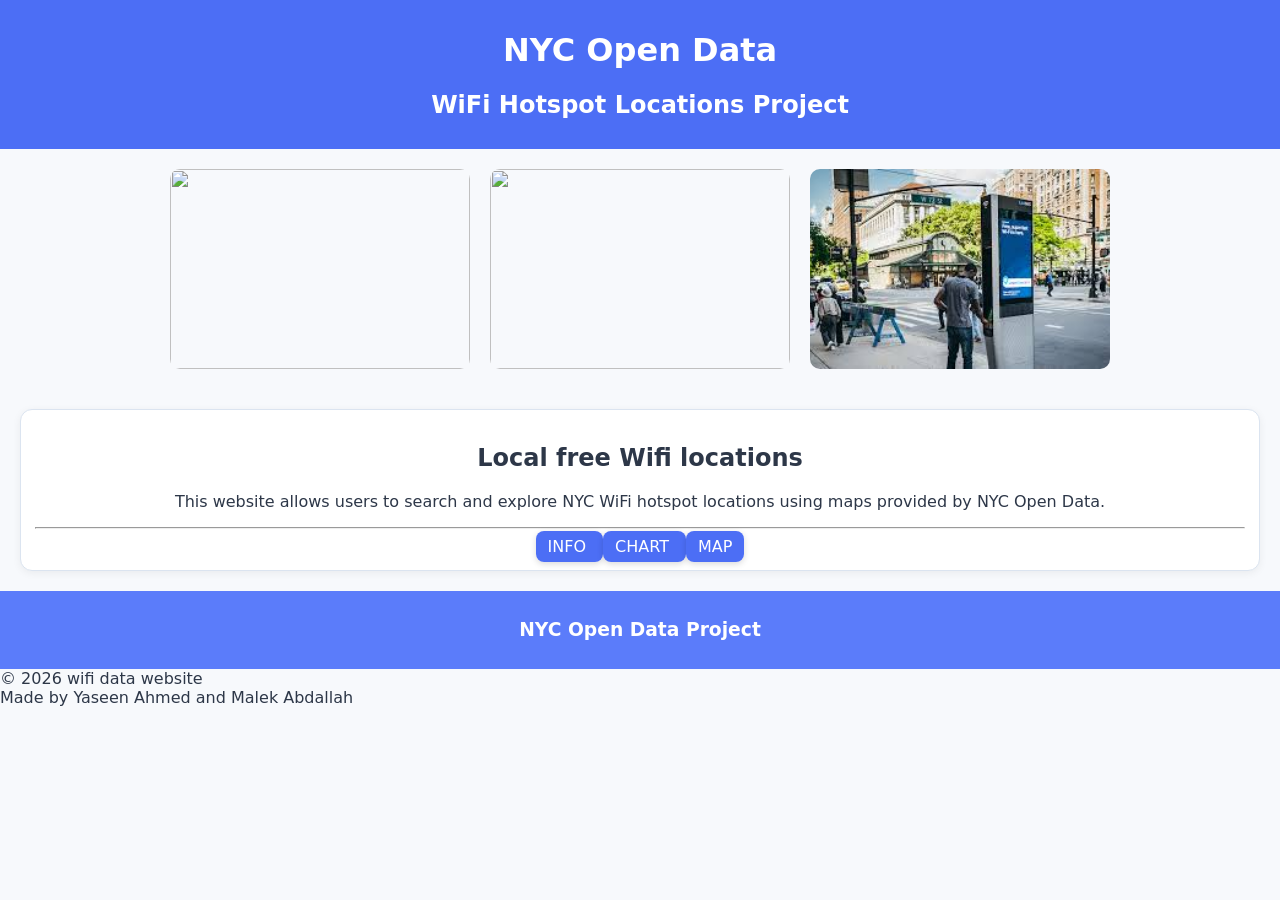
==== WDLesson7_3Practical/index.html @ 4c4072c9 "aa" ====
<!DOCTYPE html>
<html>
<head>
<meta charset="utf-8">
<meta name="viewport" content="width=device-width">

<title>NYC Open Data Home</title>

<link href="style.css" rel="stylesheet">
</head>

<body>

<div id="banner" class="container center">
<div style="text-align:center">

<h1>NYC Open Data</h1>
<h2>WiFi Hotspot Locations Project</h2>

</div>
</div>

<div style="display:flex; justify-content:center; gap:20px; flex-wrap:wrap; margin:20px 0;">

<img
src="https://i0.wp.com/studentwork.prattsi.org/infovis/wp-content/uploads/sites/3/2019/07/Wifi-Income-Map.jpg?fit=840%2C649"
style="
width:300px;
height:200px;
object-fit:cover;
border-radius:10px;
">

<img
src="https://pyxis.nymag.com/v1/imgs/25d/294/5873ce260339802cb1f8d49324ac325aad-18-linknyc-data.2x.rsocial.w600.jpg"
style="
width:300px;
height:200px;
object-fit:cover;
border-radius:10px;
">

<img 
src="[data-uri]"
style="
width:300px;
height:200px;
object-fit:cover;
border-radius:10px;
">

</div>
</div>

<div class="container center">

<div class="card fitted" style="text-align:center">

<h2>Local free Wifi locations</h2>

<p>
This website allows users to search and explore
NYC WiFi hotspot locations using maps provided by NYC Open Data. 
</p>

<hr>

<a class="button" href="card.html">
INFO
</a>

<a class="button" href="analysis.html">
CHART
</a>
<a class="button" href="map.html">
MAP
</a>

</div>

</div>

<div id="footer" class="container center">
<h3>NYC Open Data Project</h3>
</div>

<footer>
    © 2026 wifi data website <br>
    Made by Yaseen Ahmed and Malek Abdallah
</footer>

</body>
</html>
---- WDLesson7_3Practical/style.css ----
html, body{
  margin:0 auto;
  font-family:system-ui, -apple-system, BlinkMacSystemFont, "Segoe UI", Arial, sans-serif;
  background:#f7f9fc;
  color:#2d3748;
}

.container{
  display:flex;
  padding:10px;
}

.center{
  justify-content:center;
  align-items:center;
}

nav{
  background-color:#5b7cfa;
}

nav a{
  color:#f8fafc;
  padding:10px;
  flex:1;
  text-decoration:none;
  text-align:center;
  transition:all 0.2s ease;
}

nav a:hover{
  background:rgba(255,255,255,0.12);
  color:white;
}

.subbanner{
  background-color:#e8f0ff;
}

#banner{
  background-color:#4c6ef5;
  color:white;
}

#footer{
  background-color:#5b7cfa;
  color:white;
  left:0;
  right:0;
  bottom:0px;
}

.card{
  flex:1;
  margin:10px;
  padding:14px;
  border:1px solid #dbe4f0;
  border-radius:12px;
  text-align:center;
  background:white;
  box-shadow:0 2px 8px rgba(0,0,0,0.06);
  transition:transform 0.2s ease, box-shadow 0.2s ease;
}

.card:hover{
  transform:translateY(-2px);
  box-shadow:0 6px 16px rgba(0,0,0,0.08);
}

.highlight{
  font-style:italic;
  color:#4c6ef5;
}

.heading{
  font-weight:bold;
}

.button{
  text-decoration:none;
  background-color:#4c6ef5;
  color:white;
  border-radius:8px;
  padding:6px 12px;
  box-shadow:0 2px 6px rgba(0,0,0,0.15);
  transition:all 0.2s ease;
}

.button:hover{
  background-color:#6887ff;
}

#panel{
  flex:1;
}

.flash{
  max-width:200px;
}

.card img{
  height:100px;
}

#output{
  flex-wrap:wrap;
}
#map {
  height:500px;
  width:100%;
}
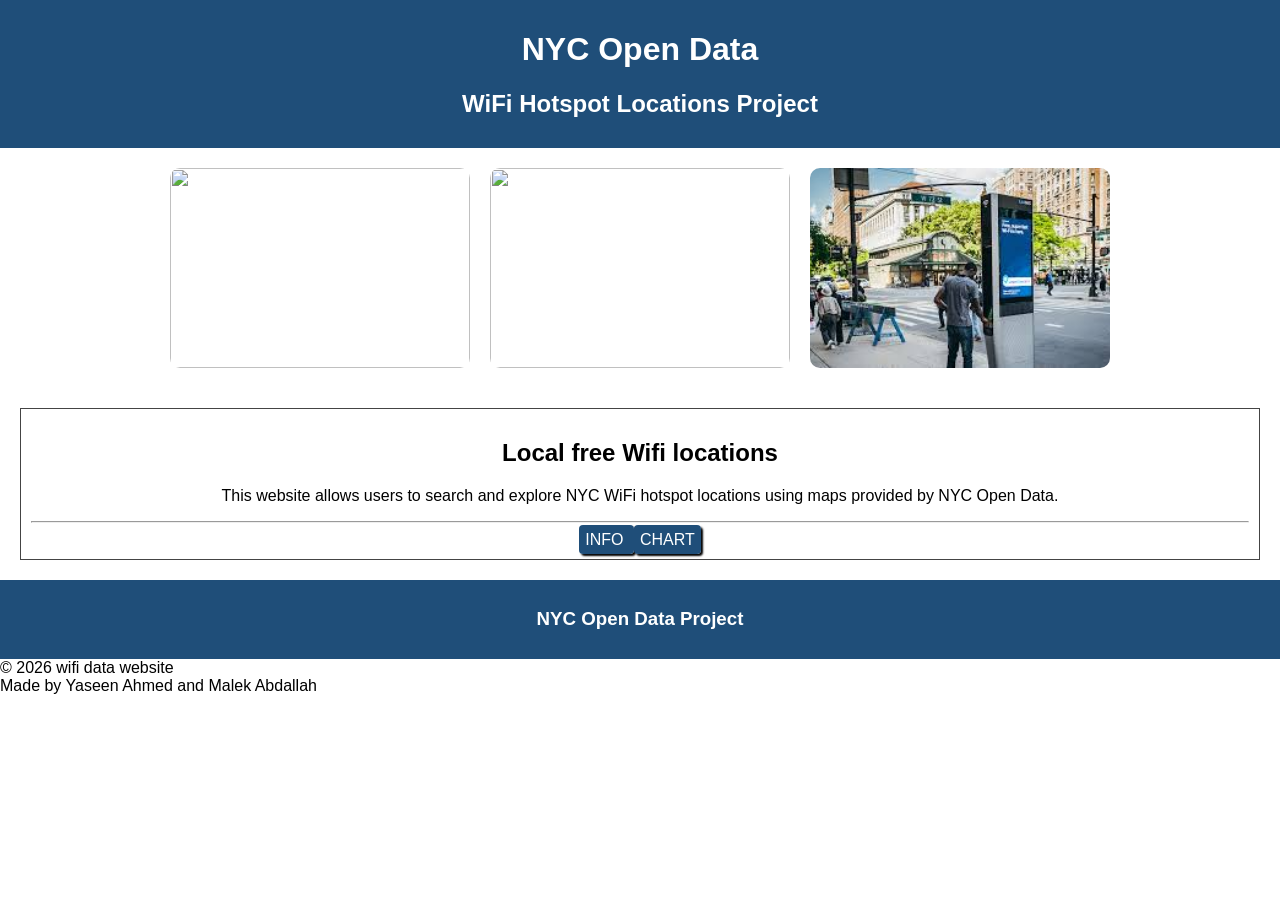
==== commit 1456f0b6: "aaaa" ====
--- a/WDLesson7_3Practical/index.html
+++ b/WDLesson7_3Practical/index.html
@@ -68,12 +68,8 @@
 <a class="button" href="card.html">
 INFO
 </a>
-
 <a class="button" href="analysis.html">
 CHART
-</a>
-<a class="button" href="map.html">
-MAP
 </a>
 
 </div>
--- a/WDLesson7_3Practical/style.css
+++ b/WDLesson7_3Practical/style.css
@@ -1,8 +1,6 @@
-html, body{
+html,body{
   margin:0 auto;
-  font-family:system-ui, -apple-system, BlinkMacSystemFont, "Segoe UI", Arial, sans-serif;
-  background:#f7f9fc;
-  color:#2d3748;
+  font-family:Arial;
 }
 
 .container{
@@ -16,60 +14,50 @@
 }
 
 nav{
-  background-color:#5b7cfa;
+  background-color:darkslategray;
 }
 
 nav a{
-  color:#f8fafc;
+  color:white;
   padding:10px;
   flex:1;
   text-decoration:none;
   text-align:center;
-  transition:all 0.2s ease;
 }
 
 nav a:hover{
-  background:rgba(255,255,255,0.12);
-  color:white;
+  color:lightgray;
 }
 
 .subbanner{
-  background-color:#e8f0ff;
+  background-color:rgb(1, 245, 249);
 }
 
 #banner{
-  background-color:#4c6ef5;
+  background-color:#1f4e79;
   color:white;
 }
 
 #footer{
-  background-color:#5b7cfa;
+  background-color:#1f4e79;
   color:white;
-  left:0;
-  right:0;
+  /*position:fixed;*/
+  left: 0;
+  right: 0;
   bottom:0px;
 }
 
 .card{
-  flex:1;
+  flex:1 0 250px;
   margin:10px;
-  padding:14px;
-  border:1px solid #dbe4f0;
-  border-radius:12px;
+  padding:10px;
+  border:1px solid #444;
   text-align:center;
-  background:white;
-  box-shadow:0 2px 8px rgba(0,0,0,0.06);
-  transition:transform 0.2s ease, box-shadow 0.2s ease;
-}
-
-.card:hover{
-  transform:translateY(-2px);
-  box-shadow:0 6px 16px rgba(0,0,0,0.08);
 }
 
 .highlight{
   font-style:italic;
-  color:#4c6ef5;
+  color:#1f4e79;
 }
 
 .heading{
@@ -78,34 +66,53 @@
 
 .button{
   text-decoration:none;
-  background-color:#4c6ef5;
+  background-color:#1f4e79;
   color:white;
-  border-radius:8px;
-  padding:6px 12px;
-  box-shadow:0 2px 6px rgba(0,0,0,0.15);
-  transition:all 0.2s ease;
+  border-radius:4px;
+  padding:6px;
+  box-shadow:2px 2px 2px black;
 }
 
 .button:hover{
-  background-color:#6887ff;
-}
-
-#panel{
-  flex:1;
-}
-
-.flash{
-  max-width:200px;
-}
-
-.card img{
-  height:100px;
+  background-color:steelblue;
 }
 
 #output{
+display:flex;
+flex-direction:row;
+}
+
+#leftPanel{
+width:60%;
+display:flex;
+flex-wrap:wrap;
+}
+
+#map{
+width:40%;
+height:600px;
+}
+
+.fit{
+  width:150px;
+  height:150px;
+  object-fit:contain;
+}
+
+#result{
+  background-color:lightgray;
+  color:#1f4e79;
+  max-width: 200px;
+  font-size: 20px;
+}
+
+#leftPanel{
+  width:100%;
+  display:flex;
   flex-wrap:wrap;
 }
-#map {
-  height:500px;
-  width:100%;
-}+
+#map{
+width: 50%;
+height: 600px;
+}
